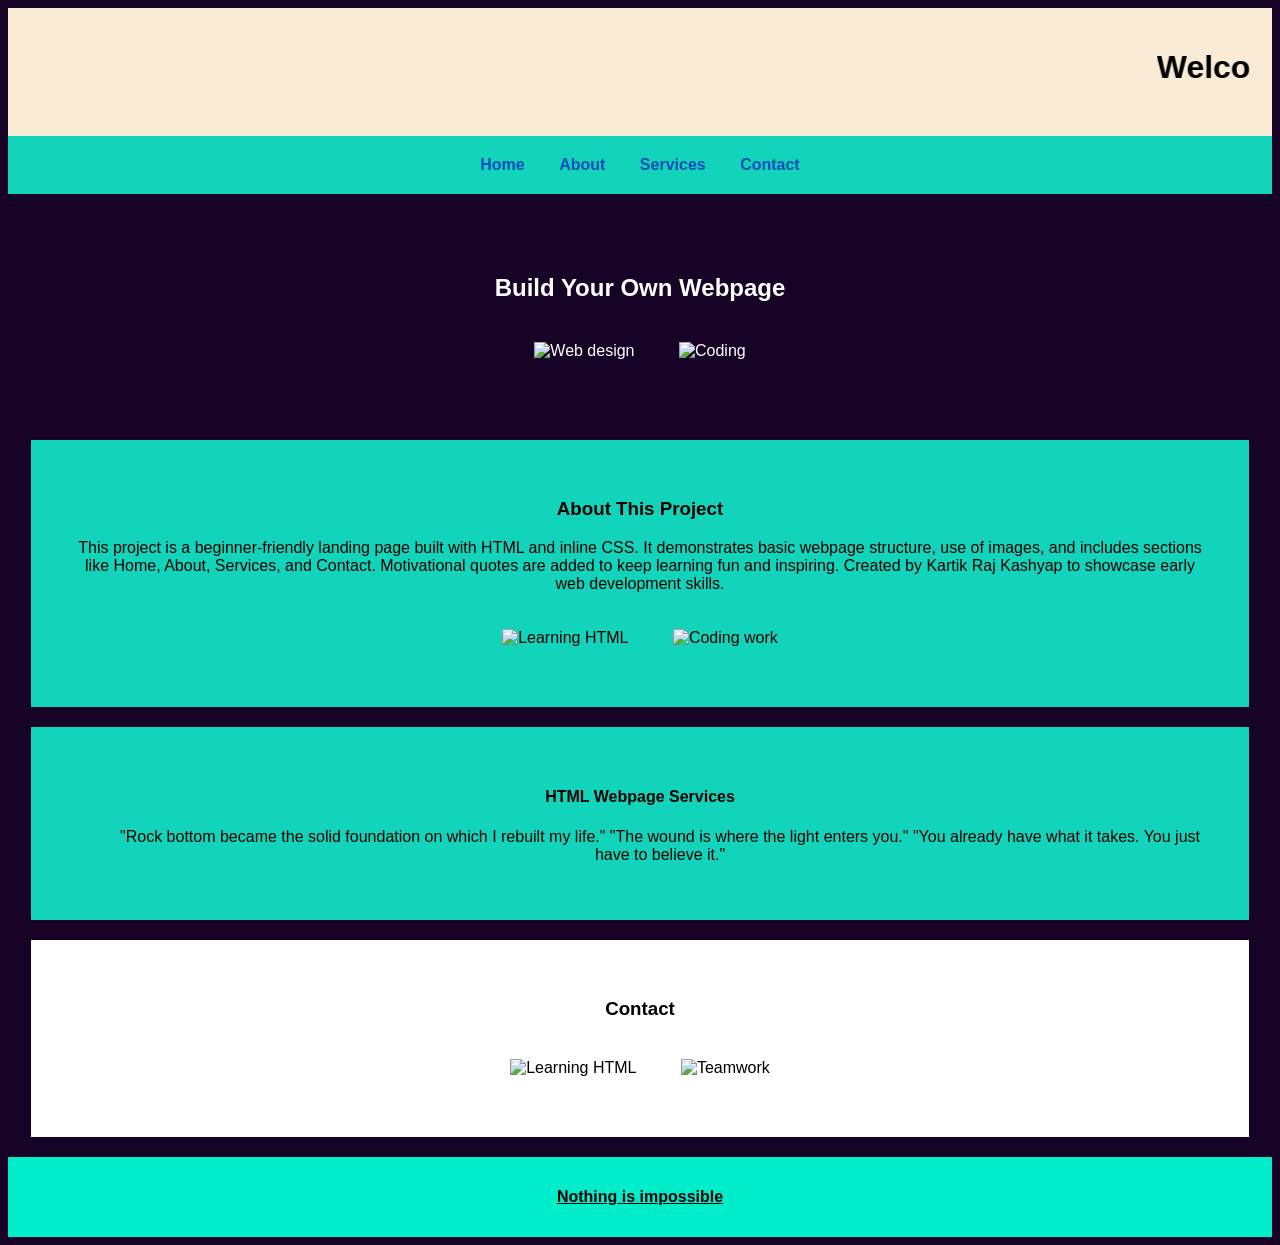
==== index1.html @ 9ac86208 "Add files via upload" ====
<!DOCTYPE html>
<html lang="en">

<head>
  <meta charset="UTF-8" />
  <meta name="viewport" content="width=device-width, initial-scale=1.0" />
  <title>Beautiful Landing Page</title>
  <style>
    body {
      font-family: Arial, sans-serif;
      background-color: rgb(23, 3, 37);
      color: white;
      text-align: center;
    }

    header {
      background-color: antiquewhite;
      color: black;
      padding: 20px;
    }

    nav {
      background-color: rgba(17, 240, 207, 0.886);
      padding: 20px;
    }

    nav a {
      color: rgb(0, 77, 185);
      text-decoration: none;
      margin: 15px;
      font-weight: bold;
    }

    section {
      padding: 40px;
      margin: 20px auto;
      max-width: 90%;
    }

    img {
      max-width: 500px;
      height: auto;
      margin: 20px;
    }

    footer {
      background-color: rgb(2, 238, 203);
      color: black;
      padding: 15px;
    }
  </style>
</head>

<body>

  <!-- Header -->
  <header>
    <h1>
      <marquee behavior="" direction="">Welcome to my Landing Page - Developed by Kartik Raj Kashyap</marquee>
    </h1>
  </header>

  <!-- Navigation -->
  <nav>
    <a href="#home">Home</a>
    <a href="#about">About</a>
    <a href="#services">Services</a>
    <a href="#contact">Contact</a>
  </nav>

  <!-- Home Section -->
  <section id="home">
    <h2>Build Your Own Webpage</h2>
    <img src="https://plus.unsplash.com/premium_photo-1685086785054-d047cdc0e525?q=80&w=1032&auto=format&fit=crop&ixlib=rb-4.1.0&ixid=M3wxMjA3fDB8MHxwaG90by1wYWdlfHx8fGVufDB8fHx8fA%3D%3D"
      alt="Web design">
    <img src="https://images.unsplash.com/photo-1461749280684-dccba630e2f6?q=80&w=2069&auto=format&fit=crop&ixlib=rb-4.1.0&ixid=M3wxMjA3fDB8MHxwaG90by1wYWdlfHx8fGVufDB8fHx8fA%3D%3D"
      alt="Coding">
  </section>

  <!-- About Section -->
  <section id="about" style="background-color: rgba(17, 240, 207, 0.886); color: black;">
    <h3>About This Project</h3>
    <p>
      This project is a beginner-friendly landing page built with HTML and inline CSS. It demonstrates basic webpage structure,
      use of images, and includes sections like Home, About, Services, and Contact. Motivational quotes are added to keep
      learning fun and inspiring. Created by Kartik Raj Kashyap to showcase early web development skills.
    </p>
    <img src="https://images.unsplash.com/photo-1515879218367-8466d910aaa4?q=80&w=1169&auto=format&fit=crop&ixlib=rb-4.1.0&ixid=M3wxMjA3fDB8MHxwaG90by1wYWdlfHx8fGVufDB8fHx8fA%3D%3D"
      alt="Learning HTML">
    <img src="https://media.istockphoto.com/id/2176122055/photo/software-development-concept-hands-typing-on-laptop-with-programming-code-on-screen.jpg?s=2048x2048&w=is&k=20&c=O7bjMmsZ1rvinCOtdnRa99L0QNTjucpdh3cPPMiXub0="
      alt="Coding work">
  </section>

  <!-- Services Section -->
  <section id="services" style="background-color: rgba(17, 240, 207, 0.886); color: black;">
    <h4>HTML Webpage Services</h4>
    <ol>
      "Rock bottom became the solid foundation on which I rebuilt my life."
      "The wound is where the light enters you."
      "You already have what it takes. You just have to believe it."
    </ol>
  </section>

  <!-- Contact Section -->
  <section id="contact" style="background-color: white; color: black;">
    <h3>Contact</h3>
    <img
      src="https://images.unsplash.com/photo-1580894908361-967195033215?q=80&w=1170&auto=format&fit=crop&ixlib=rb-4.1.0&ixid=M3wxMjA3fDB8MHxwaG90by1wYWdlfHx8fGVufDB8fHx8fA%3D%3D"
      alt="Learning HTML">
    <img
      src="https://images.unsplash.com/photo-1504805572947-34fad45aed93?q=80&w=1170&auto=format&fit=crop&ixlib=rb-4.1.0&ixid=M3wxMjA3fDB8MHxwaG90by1wYWdlfHx8fGVufDB8fHx8fA%3D%3D"
      alt="Teamwork">
  </section>

  <!-- Footer -->
  <footer>
    <p><strong><u>Nothing is impossible</u></strong></p>
  </footer>

</body>

</html>
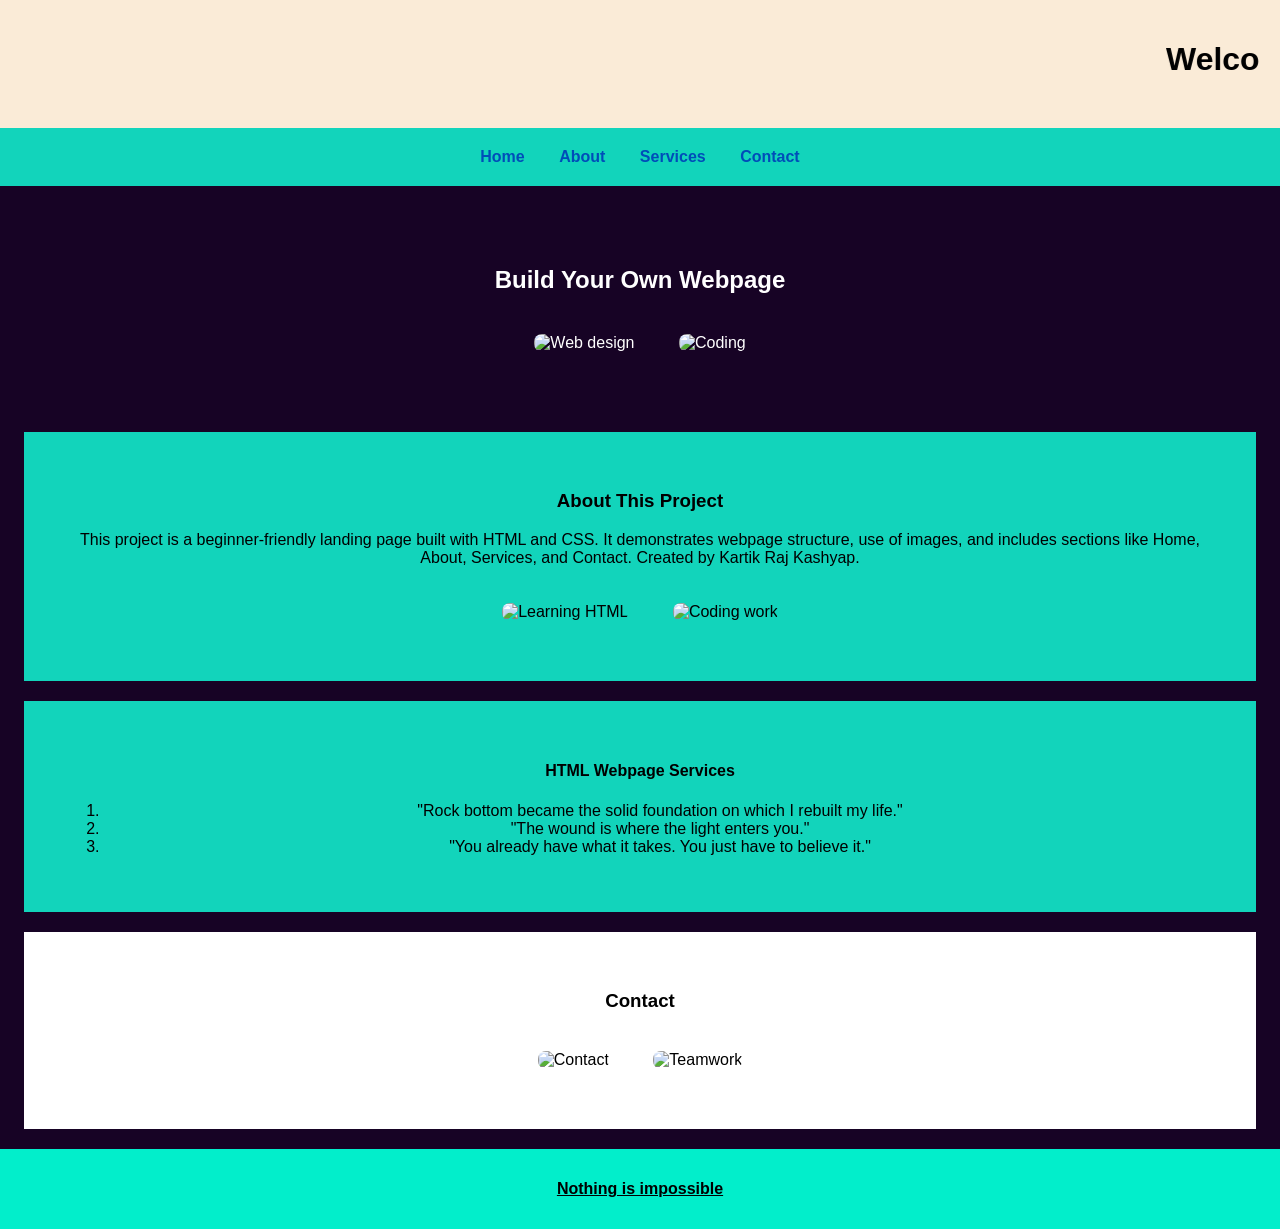
==== commit 55b7fdc4: "Add files via upload" ====
--- a/index1.html
+++ b/index1.html
@@ -1,62 +1,17 @@
 <!DOCTYPE html>
 <html lang="en">
-
 <head>
   <meta charset="UTF-8" />
   <meta name="viewport" content="width=device-width, initial-scale=1.0" />
   <title>Beautiful Landing Page</title>
-  <style>
-    body {
-      font-family: Arial, sans-serif;
-      background-color: rgb(23, 3, 37);
-      color: white;
-      text-align: center;
-    }
-
-    header {
-      background-color: antiquewhite;
-      color: black;
-      padding: 20px;
-    }
-
-    nav {
-      background-color: rgba(17, 240, 207, 0.886);
-      padding: 20px;
-    }
-
-    nav a {
-      color: rgb(0, 77, 185);
-      text-decoration: none;
-      margin: 15px;
-      font-weight: bold;
-    }
-
-    section {
-      padding: 40px;
-      margin: 20px auto;
-      max-width: 90%;
-    }
-
-    img {
-      max-width: 500px;
-      height: auto;
-      margin: 20px;
-    }
-
-    footer {
-      background-color: rgb(2, 238, 203);
-      color: black;
-      padding: 15px;
-    }
-  </style>
+  <link rel="stylesheet" href="style.css" />
 </head>
 
 <body>
-
   <!-- Header -->
   <header>
     <h1>
-      <marquee behavior="" direction="">Welcome to my Landing Page - Developed by Kartik Raj Kashyap</marquee>
+      <marquee>Welcome to my Landing Page - Developed by Kartik Raj Kashyap</marquee>
     </h1>
   </header>
 
@@ -71,44 +26,42 @@
   <!-- Home Section -->
   <section id="home">
     <h2>Build Your Own Webpage</h2>
-    <img src="https://plus.unsplash.com/premium_photo-1685086785054-d047cdc0e525?q=80&w=1032&auto=format&fit=crop&ixlib=rb-4.1.0&ixid=M3wxMjA3fDB8MHxwaG90by1wYWdlfHx8fGVufDB8fHx8fA%3D%3D"
+    <img src="https://plus.unsplash.com/premium_photo-1685086785054-d047cdc0e525?q=80&w=1032&auto=format&fit=crop"
       alt="Web design">
-    <img src="https://images.unsplash.com/photo-1461749280684-dccba630e2f6?q=80&w=2069&auto=format&fit=crop&ixlib=rb-4.1.0&ixid=M3wxMjA3fDB8MHxwaG90by1wYWdlfHx8fGVufDB8fHx8fA%3D%3D"
+    <img src="https://images.unsplash.com/photo-1461749280684-dccba630e2f6?q=80&w=2069&auto=format&fit=crop"
       alt="Coding">
   </section>
 
   <!-- About Section -->
-  <section id="about" style="background-color: rgba(17, 240, 207, 0.886); color: black;">
+  <section id="about" class="colored-section">
     <h3>About This Project</h3>
     <p>
-      This project is a beginner-friendly landing page built with HTML and inline CSS. It demonstrates basic webpage structure,
-      use of images, and includes sections like Home, About, Services, and Contact. Motivational quotes are added to keep
-      learning fun and inspiring. Created by Kartik Raj Kashyap to showcase early web development skills.
+      This project is a beginner-friendly landing page built with HTML and CSS.
+      It demonstrates webpage structure, use of images, and includes sections like
+      Home, About, Services, and Contact. Created by Kartik Raj Kashyap.
     </p>
-    <img src="https://images.unsplash.com/photo-1515879218367-8466d910aaa4?q=80&w=1169&auto=format&fit=crop&ixlib=rb-4.1.0&ixid=M3wxMjA3fDB8MHxwaG90by1wYWdlfHx8fGVufDB8fHx8fA%3D%3D"
+    <img src="https://images.unsplash.com/photo-1515879218367-8466d910aaa4?q=80&w=1169&auto=format&fit=crop"
       alt="Learning HTML">
-    <img src="https://media.istockphoto.com/id/2176122055/photo/software-development-concept-hands-typing-on-laptop-with-programming-code-on-screen.jpg?s=2048x2048&w=is&k=20&c=O7bjMmsZ1rvinCOtdnRa99L0QNTjucpdh3cPPMiXub0="
+    <img src="https://media.istockphoto.com/id/2176122055/photo/software-development-concept-hands-typing-on-laptop-with-programming-code-on-screen.jpg?s=2048x2048&w=is"
       alt="Coding work">
   </section>
 
   <!-- Services Section -->
-  <section id="services" style="background-color: rgba(17, 240, 207, 0.886); color: black;">
+  <section id="services" class="colored-section">
     <h4>HTML Webpage Services</h4>
     <ol>
-      "Rock bottom became the solid foundation on which I rebuilt my life."
-      "The wound is where the light enters you."
-      "You already have what it takes. You just have to believe it."
+      <li>"Rock bottom became the solid foundation on which I rebuilt my life."</li>
+      <li>"The wound is where the light enters you."</li>
+      <li>"You already have what it takes. You just have to believe it."</li>
     </ol>
   </section>
 
   <!-- Contact Section -->
-  <section id="contact" style="background-color: white; color: black;">
+  <section id="contact" class="white-section">
     <h3>Contact</h3>
-    <img
-      src="https://images.unsplash.com/photo-1580894908361-967195033215?q=80&w=1170&auto=format&fit=crop&ixlib=rb-4.1.0&ixid=M3wxMjA3fDB8MHxwaG90by1wYWdlfHx8fGVufDB8fHx8fA%3D%3D"
-      alt="Learning HTML">
-    <img
-      src="https://images.unsplash.com/photo-1504805572947-34fad45aed93?q=80&w=1170&auto=format&fit=crop&ixlib=rb-4.1.0&ixid=M3wxMjA3fDB8MHxwaG90by1wYWdlfHx8fGVufDB8fHx8fA%3D%3D"
+    <img src="https://images.unsplash.com/photo-1580894908361-967195033215?q=80&w=1170&auto=format&fit=crop"
+      alt="Contact">
+    <img src="https://images.unsplash.com/photo-1504805572947-34fad45aed93?q=80&w=1170&auto=format&fit=crop"
       alt="Teamwork">
   </section>
 
@@ -116,7 +69,5 @@
   <footer>
     <p><strong><u>Nothing is impossible</u></strong></p>
   </footer>
-
 </body>
-
 </html>
--- a/style.css
+++ b/style.css
@@ -0,0 +1,60 @@
+body {
+  font-family: Arial, sans-serif;
+  background-color: rgb(23, 3, 37);
+  color: white;
+  text-align: center;
+  margin: 0;
+}
+
+/* Header */
+header {
+  background-color: antiquewhite;
+  color: black;
+  padding: 20px;
+}
+
+/* Navigation */
+nav {
+  background-color: rgba(17, 240, 207, 0.886);
+  padding: 20px;
+}
+
+nav a {
+  color: rgb(0, 77, 185);
+  text-decoration: none;
+  margin: 15px;
+  font-weight: bold;
+}
+
+/* Sections */
+section {
+  padding: 40px;
+  margin: 20px auto;
+  max-width: 90%;
+}
+
+img {
+  max-width: 500px;
+  height: auto;
+  margin: 20px;
+  border-radius: 8px;
+}
+
+/* Colored Sections */
+.colored-section {
+  background-color: rgba(17, 240, 207, 0.886);
+  color: black;
+}
+
+/* Contact Section (white background) */
+.white-section {
+  background-color: white;
+  color: black;
+}
+
+/* Footer */
+footer {
+  background-color: rgb(2, 238, 203);
+  color: black;
+  padding: 15px;
+}
